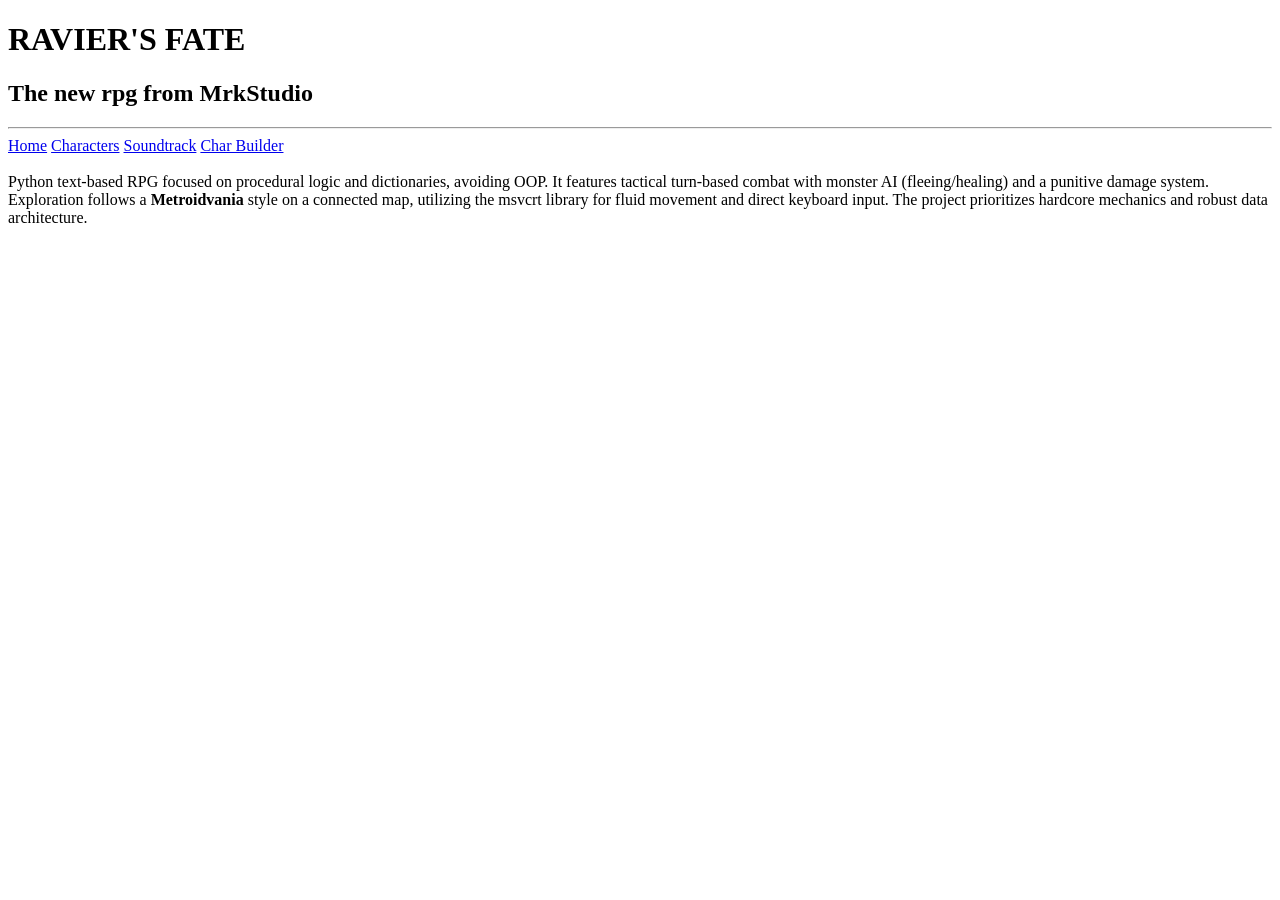
==== index.html @ 5bd181d7 "HTML finalizado" ====
<!DOCTYPE html>
<html lang="pt-BR">
  <head>
    <meta charset="UTF-8" />
    <meta name="viewport" content="width=device-width, initial-scale=1.0" />
    <title>Ravier's Fate</title>
  </head>
  <body>
    <header>
      <h1>RAVIER'S FATE</h1>
      <h2>The new rpg from MrkStudio</h2>
      <hr />
      <nav>
        <a href="index.html">Home</a>
        <a href="characters.html">Characters</a>
        <a href="soundtrack.html">Soundtrack</a>
        <a href="builder.html">Char Builder</a>
      </nav>
    </header>
    <br />
    <div class="game-resume">
      <section>
        Python text-based RPG focused on procedural logic and dictionaries,
        avoiding OOP. It features tactical turn-based combat with monster AI
        (fleeing/healing) and a punitive damage system. Exploration follows a
        <b>Metroidvania</b> style on a connected map, utilizing the msvcrt
        library for fluid movement and direct keyboard input. The project
        prioritizes hardcore mechanics and robust data architecture.
      </section>
    </div>
  </body>
</html>
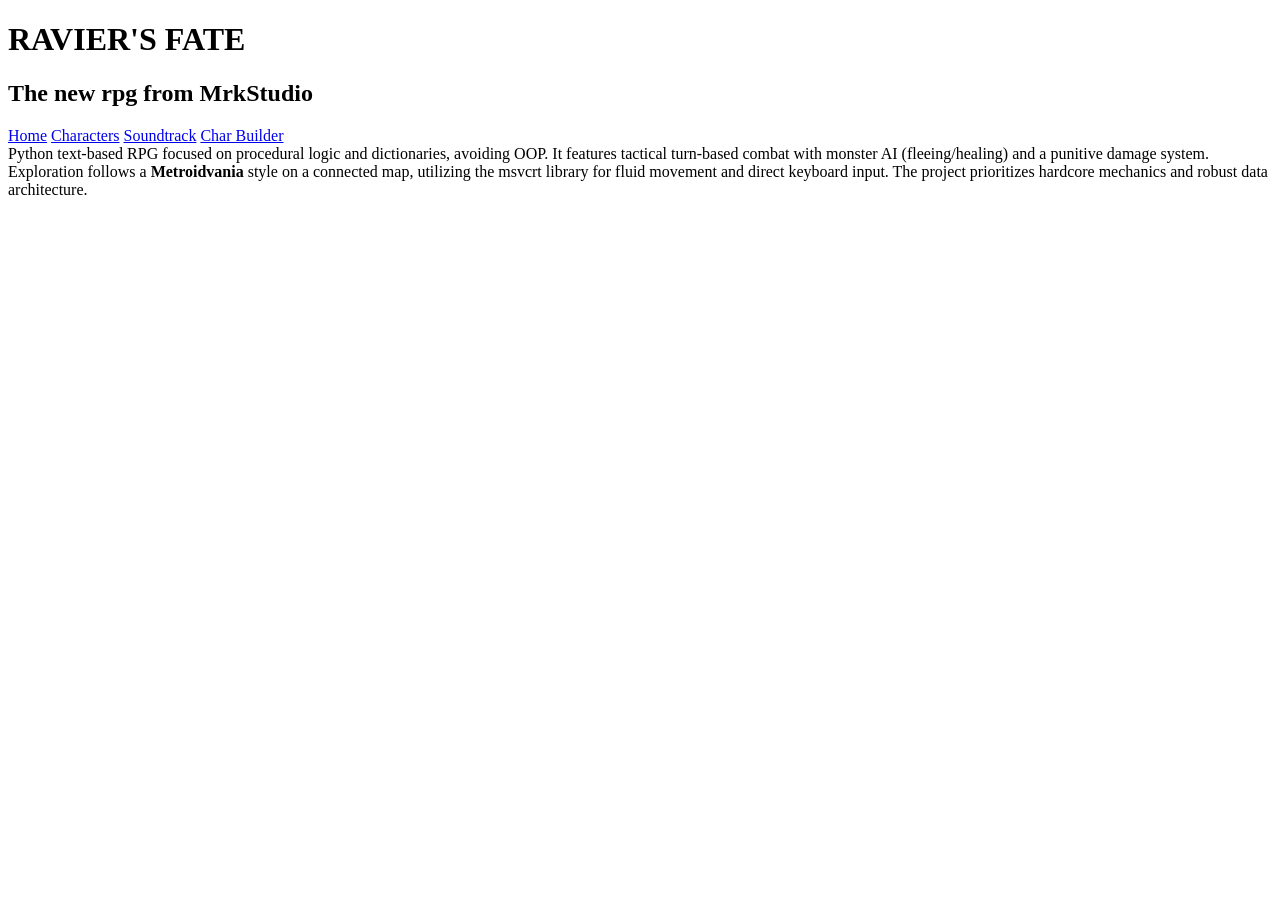
==== commit 4caddbf6: "css finalizado" ====
--- a/index.html
+++ b/index.html
@@ -4,12 +4,12 @@
     <meta charset="UTF-8" />
     <meta name="viewport" content="width=device-width, initial-scale=1.0" />
     <title>Ravier's Fate</title>
+    <link rel="stylesheet" href="css/style.css">
   </head>
   <body>
     <header>
       <h1>RAVIER'S FATE</h1>
       <h2>The new rpg from MrkStudio</h2>
-      <hr />
       <nav>
         <a href="index.html">Home</a>
         <a href="characters.html">Characters</a>
@@ -17,7 +17,6 @@
         <a href="builder.html">Char Builder</a>
       </nav>
     </header>
-    <br />
     <div class="game-resume">
       <section>
         Python text-based RPG focused on procedural logic and dictionaries,
